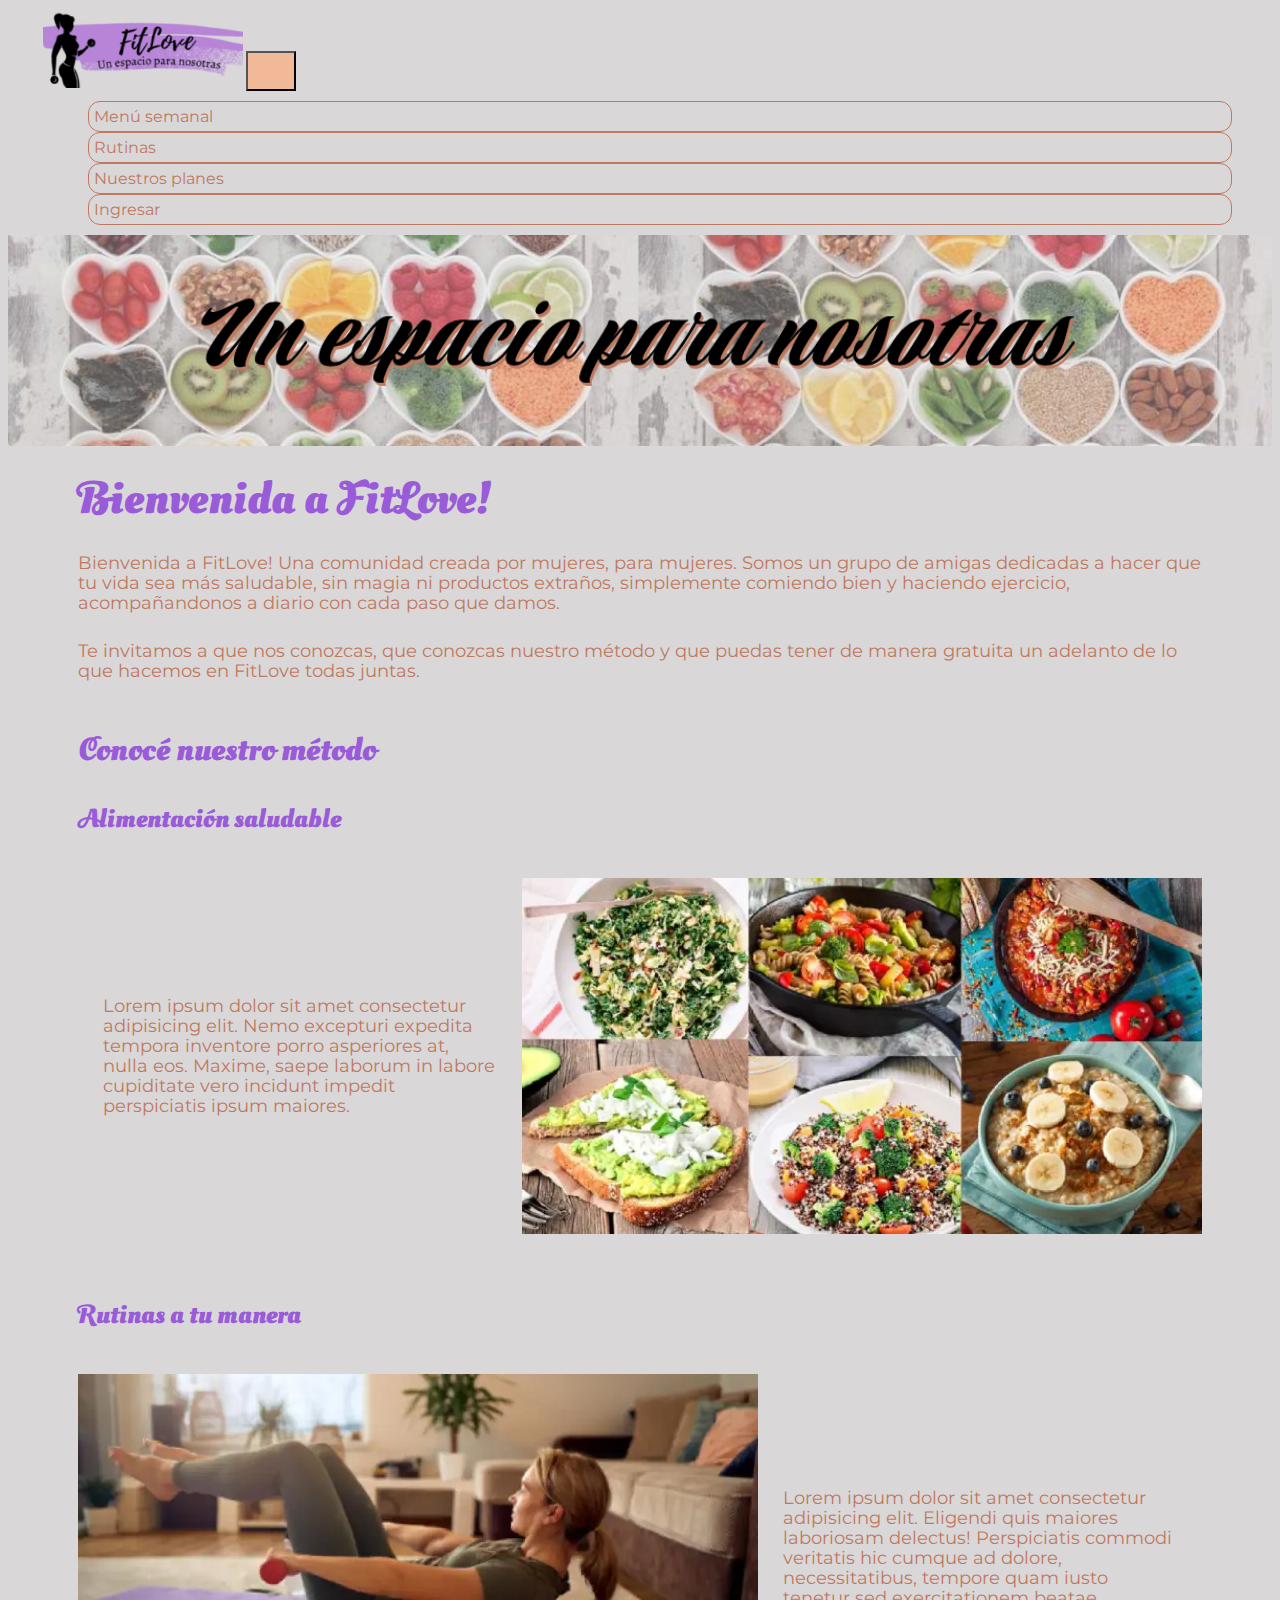
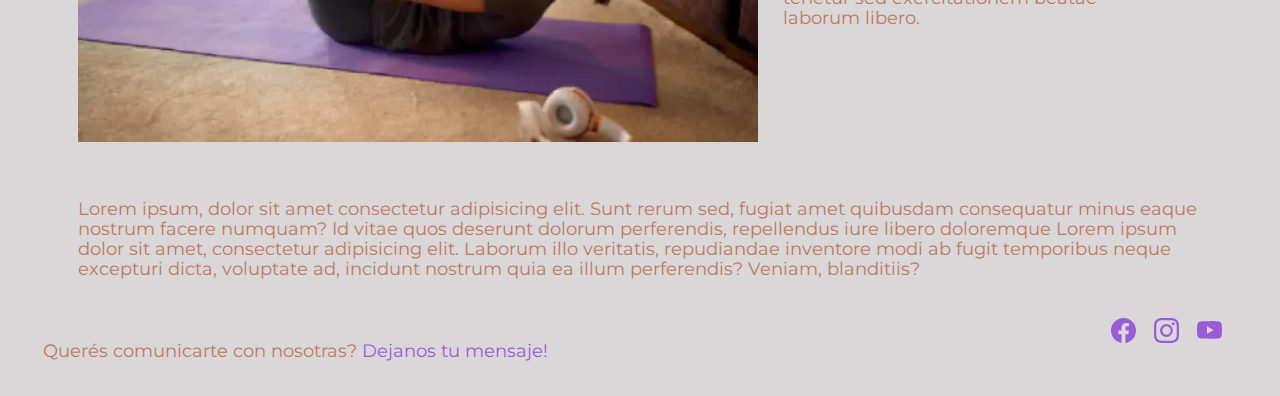
==== index.html @ 403a830c "Primer subida preentrega-2" ====
<!DOCTYPE html>
<html lang="es">
<head>
    <meta charset="UTF-8">
    <meta http-equiv="X-UA-Compatible" content="IE=edge">
    <meta name="viewport" content="width=device-width, initial-scale=1.0">
    <title>FitLove - Un espacio para nosotras</title>
    <link rel="shortcut icon" href="img/favicon/favicon.png" type="image/x-icon">
    <link href="https://cdn.jsdelivr.net/npm/bootstrap@5.3.0-alpha2/dist/css/bootstrap.min.css" rel="stylesheet" integrity="sha384-aFq/bzH65dt+w6FI2ooMVUpc+21e0SRygnTpmBvdBgSdnuTN7QbdgL+OapgHtvPp" crossorigin="anonymous">
    <link rel="stylesheet" href="style/style.css">
</head>
<body>
    <nav class="navbar navbar-expand-md">
        <div class="container-fluid">
          <a class="navbar-brand" href="index.html">
            <img src="img/logo-FitLove.png" alt="Logo FitLove">
          </a>
          <button class="navbar-toggler" type="button" data-bs-toggle="collapse" data-bs-target="#navbarSupportedContent" aria-controls="navbarSupportedContent" aria-expanded="false" aria-label="Toggle navigation">
            <span class="navbar-toggler-icon"></span>
          </button>
          <div class="collapse navbar-collapse" id="navbarSupportedContent">
            <ul class="navbar-nav ms-auto">
              <li class="nav-item">
                <a class="active" aria-current="page" href="./pages/organiza-tu-semana.html">Menú semanal</a>
              </li>
              <li class="nav-item">
                <a class="active" aria-current="page" href="./pages/a-moverse.html">Rutinas</a>
              </li>
              <li class="nav-item">
                <a class="active" aria-current="page" href="./pages/nuestros-planes.html">Nuestros planes</a>
              </li>
              <li class="nav-item">
                <a class="active" aria-current="page" href="./pages/ingreso.html">Ingresar</a>
              </li>
            </ul>
          </div>
        </div>
      </nav>
    <header>
        <img src="./img/template4.png" alt="Banner de inicio - FitLove">
    </header>
    <main>
        <section class="contenedor text-center">
         <h1>Bienvenida a FitLove!</h1>
            <p> 
                Bienvenida a FitLove! Una comunidad creada por mujeres, para mujeres. Somos un grupo de amigas dedicadas a hacer que tu vida sea más saludable, sin magia ni productos extraños, simplemente comiendo bien y haciendo ejercicio, acompañandonos a diario con cada paso que damos. 
            </p>
            <p>
                Te invitamos a que nos conozcas, que conozcas nuestro método y que puedas tener de manera gratuita un adelanto de lo que hacemos en FitLove todas juntas. 
            </p>
        </section>
        <section class="contenedor">
            <h2 class="text-center">Conocé nuestro método</h2>
                <h3 class="ps-5 bp-768">
                    Alimentación saludable        
                </h3>
            <div class="flexbox row">
                <p class="text-center col-sm-12 col-md-5 col-lg-6">
                    Lorem ipsum dolor sit amet consectetur adipisicing elit. Nemo excepturi expedita tempora inventore porro asperiores at, nulla eos. Maxime, saepe laborum in labore cupiditate vero incidunt impedit perspiciatis ipsum maiores.
                </p>
                <img src="./img/saludables1.webp" alt="Colagge de varias comidas" class="img-inicio col-sm-12 col-md-7 col-lg-6">
            </div>
        </section>
        <section class="contenedor">
            <h3 class="ps-5 bp-768">
                Rutinas a tu manera        
            </h3>
            <div class="flexbox row">
                <img src="./img/mujer-abds1.webp" alt="Mujer entrenando" class="img-inicio col-sm-12 col-md-7 col-lg-6">
                <p class="text-center col-sm-12 col-md-5 col-lg-6">
                    Lorem ipsum dolor sit amet consectetur adipisicing elit. Eligendi quis maiores laboriosam delectus! Perspiciatis commodi veritatis hic cumque ad dolore, necessitatibus, tempore quam iusto tenetur sed exercitationem beatae laborum libero.
                </p>
            </div>
        </section>
        <section class="contenedor text-center">
            <p>
                Lorem ipsum, dolor sit amet consectetur adipisicing elit. Sunt rerum sed, fugiat amet quibusdam consequatur minus eaque nostrum facere numquam? Id vitae quos deserunt dolorum perferendis, repellendus iure libero doloremque Lorem ipsum dolor sit amet, consectetur adipisicing elit. Laborum illo veritatis, repudiandae inventore modi ab fugit temporibus neque excepturi dicta, voluptate ad, incidunt nostrum quia ea illum perferendis? Veniam, blanditiis?
            </p>
        </section>
    </main>
    <footer class="flexbox">
       <div>
            <a href="https://www.Facebook.com" target="_blank">
                <svg xmlns="http://www.w3.org/2000/svg" class="bi bi-facebook" viewBox="0 0 16 16">
                    <path d="M16 8.049c0-4.446-3.582-8.05-8-8.05C3.58 0-.002 3.603-.002 8.05c0 4.017 2.926 7.347 6.75 7.951v-5.625h-2.03V8.05H6.75V6.275c0-2.017 1.195-3.131 3.022-3.131.876 0 1.791.157 1.791.157v1.98h-1.009c-.993 0-1.303.621-1.303 1.258v1.51h2.218l-.354 2.326H9.25V16c3.824-.604 6.75-3.934 6.75-7.951z"/>
                  </svg>
            </a>
            <a href="https://www.instagram.com" target="_blank">
                <svg xmlns="http://www.w3.org/2000/svg" class="bi bi-instagram" viewBox="0 0 16 16">
                    <path d="M8 0C5.829 0 5.556.01 4.703.048 3.85.088 3.269.222 2.76.42a3.917 3.917 0 0 0-1.417.923A3.927 3.927 0 0 0 .42 2.76C.222 3.268.087 3.85.048 4.7.01 5.555 0 5.827 0 8.001c0 2.172.01 2.444.048 3.297.04.852.174 1.433.372 1.942.205.526.478.972.923 1.417.444.445.89.719 1.416.923.51.198 1.09.333 1.942.372C5.555 15.99 5.827 16 8 16s2.444-.01 3.298-.048c.851-.04 1.434-.174 1.943-.372a3.916 3.916 0 0 0 1.416-.923c.445-.445.718-.891.923-1.417.197-.509.332-1.09.372-1.942C15.99 10.445 16 10.173 16 8s-.01-2.445-.048-3.299c-.04-.851-.175-1.433-.372-1.941a3.926 3.926 0 0 0-.923-1.417A3.911 3.911 0 0 0 13.24.42c-.51-.198-1.092-.333-1.943-.372C10.443.01 10.172 0 7.998 0h.003zm-.717 1.442h.718c2.136 0 2.389.007 3.232.046.78.035 1.204.166 1.486.275.373.145.64.319.92.599.28.28.453.546.598.92.11.281.24.705.275 1.485.039.843.047 1.096.047 3.231s-.008 2.389-.047 3.232c-.035.78-.166 1.203-.275 1.485a2.47 2.47 0 0 1-.599.919c-.28.28-.546.453-.92.598-.28.11-.704.24-1.485.276-.843.038-1.096.047-3.232.047s-2.39-.009-3.233-.047c-.78-.036-1.203-.166-1.485-.276a2.478 2.478 0 0 1-.92-.598 2.48 2.48 0 0 1-.6-.92c-.109-.281-.24-.705-.275-1.485-.038-.843-.046-1.096-.046-3.233 0-2.136.008-2.388.046-3.231.036-.78.166-1.204.276-1.486.145-.373.319-.64.599-.92.28-.28.546-.453.92-.598.282-.11.705-.24 1.485-.276.738-.034 1.024-.044 2.515-.045v.002zm4.988 1.328a.96.96 0 1 0 0 1.92.96.96 0 0 0 0-1.92zm-4.27 1.122a4.109 4.109 0 1 0 0 8.217 4.109 4.109 0 0 0 0-8.217zm0 1.441a2.667 2.667 0 1 1 0 5.334 2.667 2.667 0 0 1 0-5.334z"/>
                  </svg>
            </a>
            <a href="https://www.Youtube.com" target="_blank">
                <svg xmlns="http://www.w3.org/2000/svg" class="bi bi-youtube" viewBox="0 0 16 16">
                    <path d="M8.051 1.999h.089c.822.003 4.987.033 6.11.335a2.01 2.01 0 0 1 1.415 1.42c.101.38.172.883.22 1.402l.01.104.022.26.008.104c.065.914.073 1.77.074 1.957v.075c-.001.194-.01 1.108-.082 2.06l-.008.105-.009.104c-.05.572-.124 1.14-.235 1.558a2.007 2.007 0 0 1-1.415 1.42c-1.16.312-5.569.334-6.18.335h-.142c-.309 0-1.587-.006-2.927-.052l-.17-.006-.087-.004-.171-.007-.171-.007c-1.11-.049-2.167-.128-2.654-.26a2.007 2.007 0 0 1-1.415-1.419c-.111-.417-.185-.986-.235-1.558L.09 9.82l-.008-.104A31.4 31.4 0 0 1 0 7.68v-.123c.002-.215.01-.958.064-1.778l.007-.103.003-.052.008-.104.022-.26.01-.104c.048-.519.119-1.023.22-1.402a2.007 2.007 0 0 1 1.415-1.42c.487-.13 1.544-.21 2.654-.26l.17-.007.172-.006.086-.003.171-.007A99.788 99.788 0 0 1 7.858 2h.193zM6.4 5.209v4.818l4.157-2.408L6.4 5.209z"/>
                  </svg>
            </a>
       </div>
       <div>
        <p>Querés comunicarte con nosotras? <a href="./pages/ingreso.html">Dejanos tu mensaje!</a></p>
       </div>
    </footer>
    <script src="https://cdn.jsdelivr.net/npm/bootstrap@5.3.0-alpha2/dist/js/bootstrap.bundle.min.js" integrity="sha384-qKXV1j0HvMUeCBQ+QVp7JcfGl760yU08IQ+GpUo5hlbpg51QRiuqHAJz8+BrxE/N" crossorigin="anonymous"></script>
</body>
</html>
---- style/style.css ----
@import url('https://fonts.googleapis.com/css2?family=Dancing+Script:wght@400;600&family=Montserrat:ital,wght@0,300;1,200&family=Oleo+Script+Swash+Caps&display=swap');

*{
    font-family: 'montserrat', sans-serif; 
    box-sizing: border-box;   
    }
    html{
        font-size: 62.5%;
    }
    body{
        background-color: rgb(217, 215, 216);
        }
        nav.navbar{
            padding: 4px 35px 0 35px;
            }
            nav.navbar button{
                background-color: rgb(242, 185, 153);
                }
                nav.navbar button.navbar-toggler{
                    height: 40px;
                    width: 50px;
                }
                nav.navbar button.navbar-toggler:hover{
                    background-color: rgb(191, 121, 96);
                }
                nav.navbar button.navbar-toggler:focus{
                    box-shadow: none;
                }
                nav.navbar button.navbar-toggler span.navbar-toggler-icon{
                    width: 30px;
                }

            nav a{
                text-decoration: none;
            }  
                nav a img{
                    width: 200px;
                }
            nav ul{
                list-style: none;
                }
                nav ul li {
                    border: 1px rgb(191, 121, 96) solid;
                    padding: 5px;
                    margin: 0 5px;
                    border-radius: 12px;
                            }   
                    nav ul li a{
                        text-decoration: none;
                        font-size: 1.6rem;
                        color: rgb(191, 121, 96);
                                }
                    nav ul li a:hover{
                            font-size: 1.8rem;
                            color: rgb(154, 91, 217);
                            background-color: rgba(240, 248, 255, .3);
                            border-radius: 10px;
                        }    
    header img{
        width: 100%;
    }
    h1, h2, h3{
        color: rgb(154, 91, 217);
        font-family: 'Oleo Script Swash Caps', cursive;
    }
        h1{
            font-size: 4.5rem;
            margin: 7px auto;
                    }
            h2{
                font-size: 3.2rem;
                margin: 5px auto;
            }
                h3{
                    font-size: 2.6rem;
                    padding-top: 3px;
                }
    div.flexbox p{
        display: flex;
        justify-items: center;
        align-items: center;
        padding: 0 25px;
    }
    p{
        color: rgb(191, 121, 96);
        font-size: 1.8rem;
        line-height: 2rem;
        padding: 5px 0;
    }
    footer{
        margin: 5px 0;
        padding: 4px 35px;
        flex-direction: row-reverse;
        }
            footer a svg{
                fill: rgb(154, 91, 217);
                width: 40px;
                padding-right: 15px;
            }
            footer a{
                text-decoration: none;
            }
                footer p a{
                    color: rgb(154, 91, 217);
                }
                footer p{
                    display: inline-block;
                }
                footer p a:hover{
                    font-size: 1.8rem;
                    color: rgb(154, 91, 217);
                    background-color: rgba(240, 248, 255, .3);
                }    
   
    .bg-h2{
        background-color: rgb(242, 185, 153);
    }

    .contenedor{
        /*background-color: rgba(154, 91, 217, .3);*/
        width: 90%;
        padding: 7px;
        margin: 5px auto;
    }
    .flexbox{
        display: flex;
        justify-content: space-between;
    }
    .img-inicio{
        padding: 15px 0;
    }
    .img-menu{
        padding: 7px 0;
    }
    .img-ejercicios{
        padding: 0 25px;
        display: flex;
        justify-content: center;
    }
    .iframe{
        margin: 15px auto;
    }
    .contenedor-dropdown{
        width: 95%;
        padding: 15px;
        margin: 15px auto;
    }
    .button{
        border: none;
        border-radius: 4px;
        width: 80px;
        background-color: rgb(242, 185, 153);
        font-size: 1.3rem;
    }
    .figure{
        padding: 5px;
        border: 3px rgb(242, 185, 153) solid;
        border-radius: 10px;
    }
        .img-figure{
            width: 100%;
        }
    .button-ingreso{
            border: none;
            border-radius: 4px;
            width: 70px;
            background-color: rgb(242, 185, 153);
            font-size: 1.2rem;
    }
    .contenedor-form{
        display: flex;
        flex-direction: column;
        align-items: center;
        justify-items: center;
    }
    .label{
        margin-bottom: 5px;
    }

/*organiza-tu-semana_a-moverse*/
    section.contenedor div.carousel{
        width: 85%;
    }
        section div.carousel div.carousel-item img{
            width: 100%;
        }
      iframe{
        padding: 15px 5px;
        width: 100%;
        height: 315px;
            }
            a{
                text-decoration: none;
                }
                 p a{
                    color: rgb(154, 91, 217);
                }
                    p a:hover{
                        font-size: 1.8rem;
                        color: rgb(154, 91, 217);
                        background-color: rgba(240, 248, 255, .3);
                        }   
    video{
        object-fit: scale-down;
    }   
/*nuestros-planes*/
      section div ul {
        list-style: none;
        margin: 7px auto;
        padding-left: 15px;
      }
        section div ul li{
            font-size: 1.7rem;
            line-height: 1.9rem;
            color: rgb(191, 121, 96);
        }
        button.bg-h2:hover{
            background-color: rgb(191, 121, 96);
            color: rgb(217, 215, 216);
        }
        .space-around{
             justify-content: space-around;
        }
        figure{
            margin-bottom: 10px;
        }
            figure figcaption{
                margin: 5px;
                color: rgb(154, 91, 217);
                font-size: 1.8rem;
                text-align: center;
            }
            figure p{
                font-size: 1.7rem;
                text-align: center;
                padding: 10px;
            }
                figure button.button-figure{
                    border: none;
                    border-radius: 4px;
                    background-color: rgb(242, 185, 153);
                    width: 100%;
                    font-size: 1.6rem;
                }
            button.button-figure:hover{
            background-color: rgb(191, 121, 96);
            color: rgb(217, 215, 216);
        }
        section.contenedor-dropdown div h2 button.bg-h2{
                color: rgb(154, 91, 217);
                font-size: 3rem;
                background-color: rgb(242, 185, 153);
            }
            section.contenedor-dropdown div.accordion-item{
            background-color: rgb(217, 215, 216);
            border: none;
            }
            .accordion-button:focus{
                box-shadow: none;
            }

/*ingreso*/     
    div img.img-ingreso{
        object-fit: contain;
    }
    section.contenedor-form form label{
        color: rgb(154, 91, 217);
        font-size: 1.5rem;
        padding-right: 5px;
    }
    section.contenedor-form form input.bg-h2, section.contenedor-form form textarea{
        border: black;
        border-style: solid;
        border-radius: 3px;
    }
    section.contenedor-form form input.button-ingreso:hover{
        background-color: rgb(191, 121, 96);
        color: rgb(217, 215, 216);
    }
    section.contenedor-form a, section.contenedor-form span{
        text-decoration: none;
        color: rgb(191, 121, 96);
        font-size: 1.2rem;
    }
    section.contenedor-form p.text-center{
        font-size: 1.6rem;
    }
    form input.form-control:focus{
                box-shadow: none;
            }
    form textarea.form-control:focus{
                box-shadow: none;
                border: black 2.5px solid;
    }
    div.imagen{
        justify-content: center;
    }
        div.imagen img{
            width: 40%;
            
        }
    .grids{
        /* background-image: url(../img/bg-silueta.webp);
        background-repeat: no-repeat;
        background-position: center; */
        display: grid;
        grid-template-columns: 1.5fr repeat(3, 1fr);
        grid-template-rows: 2, 1fr;
        grid-template-areas: 
        "form imagen imagen inicio"
        "form imagen imagen usuario";
    }
    .inicio{
        grid-area: inicio;
    }
    .usuario{
        grid-area: usuario;
    }
    .form{
        grid-area: form;
    }
    .imagen{
        grid-area: imagen;
    }
    
                             /*break points*/
    @media (width < 1248px){
        figure figcaption{
                margin-top: 5px;
                color: rgb(154, 91, 217);
                font-size: 2.4rem;
                text-align: center;
                }
    }
    @media (width < 992px){
        figure figcaption{
                margin-top: 5px;
                color: rgb(154, 91, 217);
                font-size: 1.7rem;
                text-align: center;
                }
    }

    @media (width < 768px){
        
        nav ul{
            align-items: end;
        }
        nav ul li{
            margin-bottom: 3px;
            text-align: center;
            width: 25%;
        }
        img[src="../img/bg-silueta.webp"]{
            display: none;
        }
        div img[src="../img/mujer-ejerc.webp"]{
            width: 75%;
            margin-bottom: 2px;
        }
        .grids{
            grid-template-columns: repeat(2, 1fr);
            grid-template-rows: 1fr 2fr;
            grid-template-areas: 
            "inicio usuario"
            "form form";
        }
            .usuario{
                margin-top: 29.5px;
            }
            section.contenedor-form h2{
                margin: 15px auto;
            }
            .form{
                margin-right: 15px;
            }
        h3.bp-768{
            text-align: center;
        } 
        /* section div.carousel img{
            width: 90%;
            justify-items: center;
        }   */
        footer{
            flex-direction: column;
            align-items: center;
        }
            footer div a svg{
                padding-bottom: 15px;
            }
            footer div p{
                text-align: center;
            }

    }

    @media (min-width:520px) and (max-width:660px){
        nav ul{
            align-items: end;
        }
        nav ul li{
            margin-bottom: 3px;
            text-align: center;
            width: 50%;
        }
    }
    @media (width < 576px){
        figure figcaption{
            font-size: 2.2rem;
        }
        figure p{
            font-size: 1.9rem;
        }
    }
    @media (width < 520px){
        nav a img{
            width: 150px;
        }
            nav ul{
                align-items: center;
            }
                nav ul li{
                    margin-bottom: 3px;
                    text-align: center;
                    width: 100%;
                }
        .grids{
            grid-template-columns: 1fr;
            grid-template-rows: repeat(2, 1fr) 2fr;
            grid-template-areas: 
            "inicio"
            "usuario"
            "form";
        }
        .inicio{
            margin-bottom: 10px;
        }    
        .usuario{
                margin: auto;
                justify-content: center;
                margin-top: 15px;
            }
        .h1-media-520{
            font-size: 3.8rem;
            margin: 1px 5px;
        }
    }
    @media (width < 360px){
        nav ul li{
            margin-bottom: 4px;
    }
    }
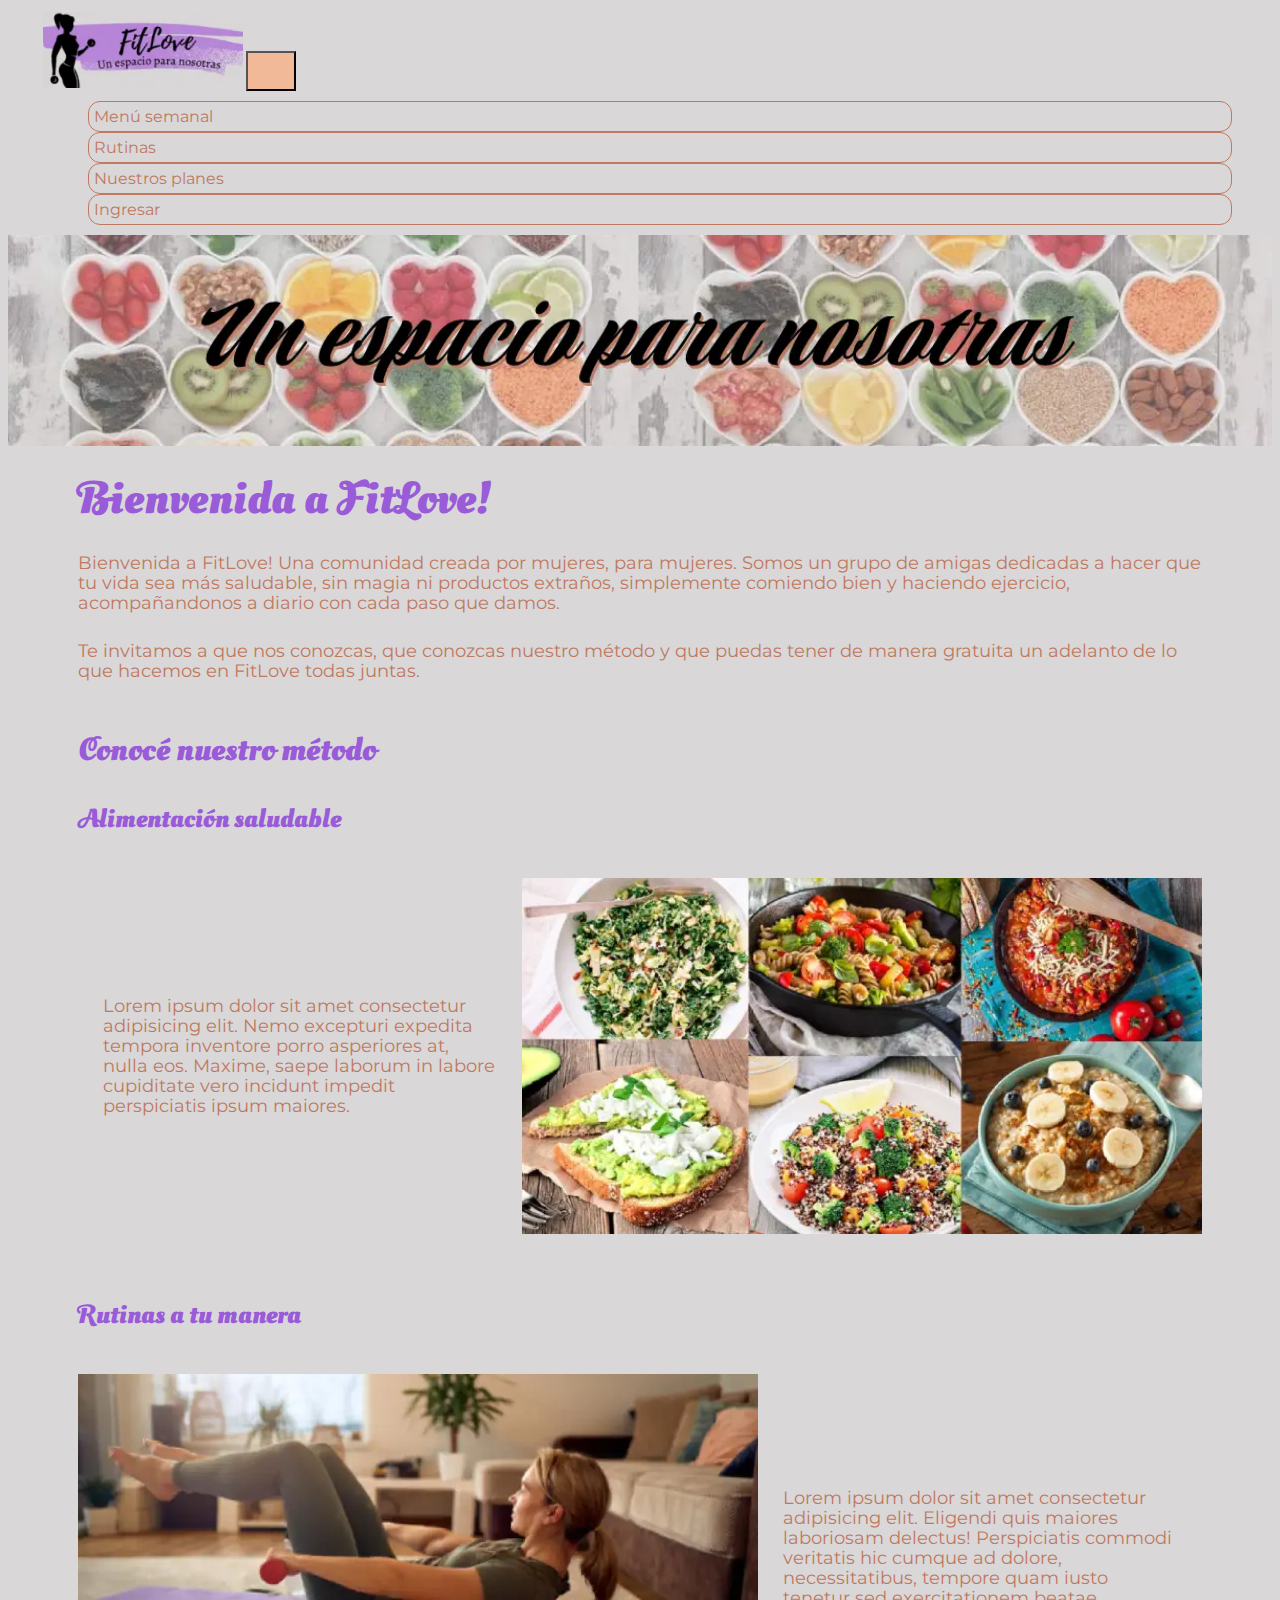
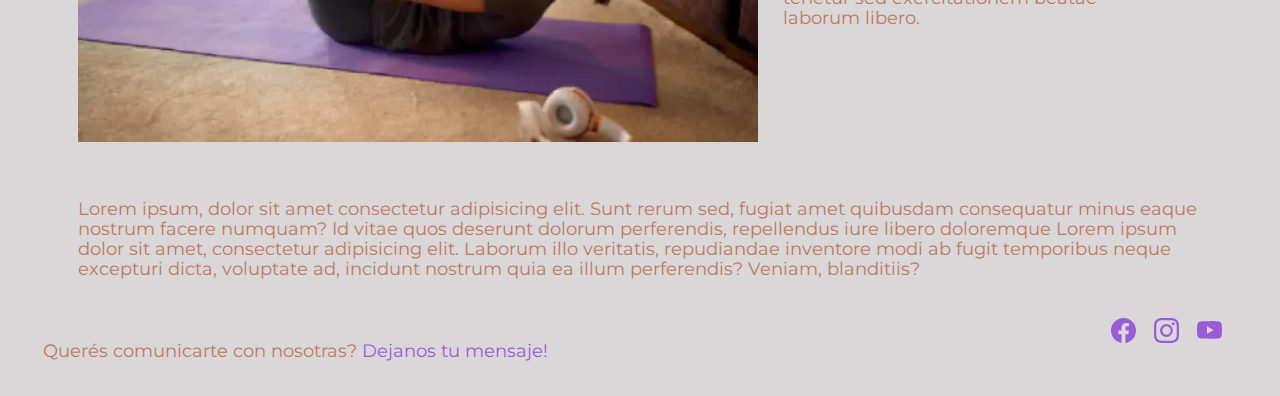
==== commit 74eccc53: "actualización de img a webp" ====
--- a/index.html
+++ b/index.html
@@ -13,7 +13,7 @@
     <nav class="navbar navbar-expand-md">
         <div class="container-fluid">
           <a class="navbar-brand" href="index.html">
-            <img src="img/logo-FitLove.png" alt="Logo FitLove">
+            <img src="../img/logo-FitLove.webp" alt="Logo FitLove">
           </a>
           <button class="navbar-toggler" type="button" data-bs-toggle="collapse" data-bs-target="#navbarSupportedContent" aria-controls="navbarSupportedContent" aria-expanded="false" aria-label="Toggle navigation">
             <span class="navbar-toggler-icon"></span>
@@ -37,7 +37,7 @@
         </div>
       </nav>
     <header>
-        <img src="./img/template4.png" alt="Banner de inicio - FitLove">
+        <img src="./img/banner-inicio.webp" alt="Banner de inicio - FitLove">
     </header>
     <main>
         <section class="contenedor text-center">
